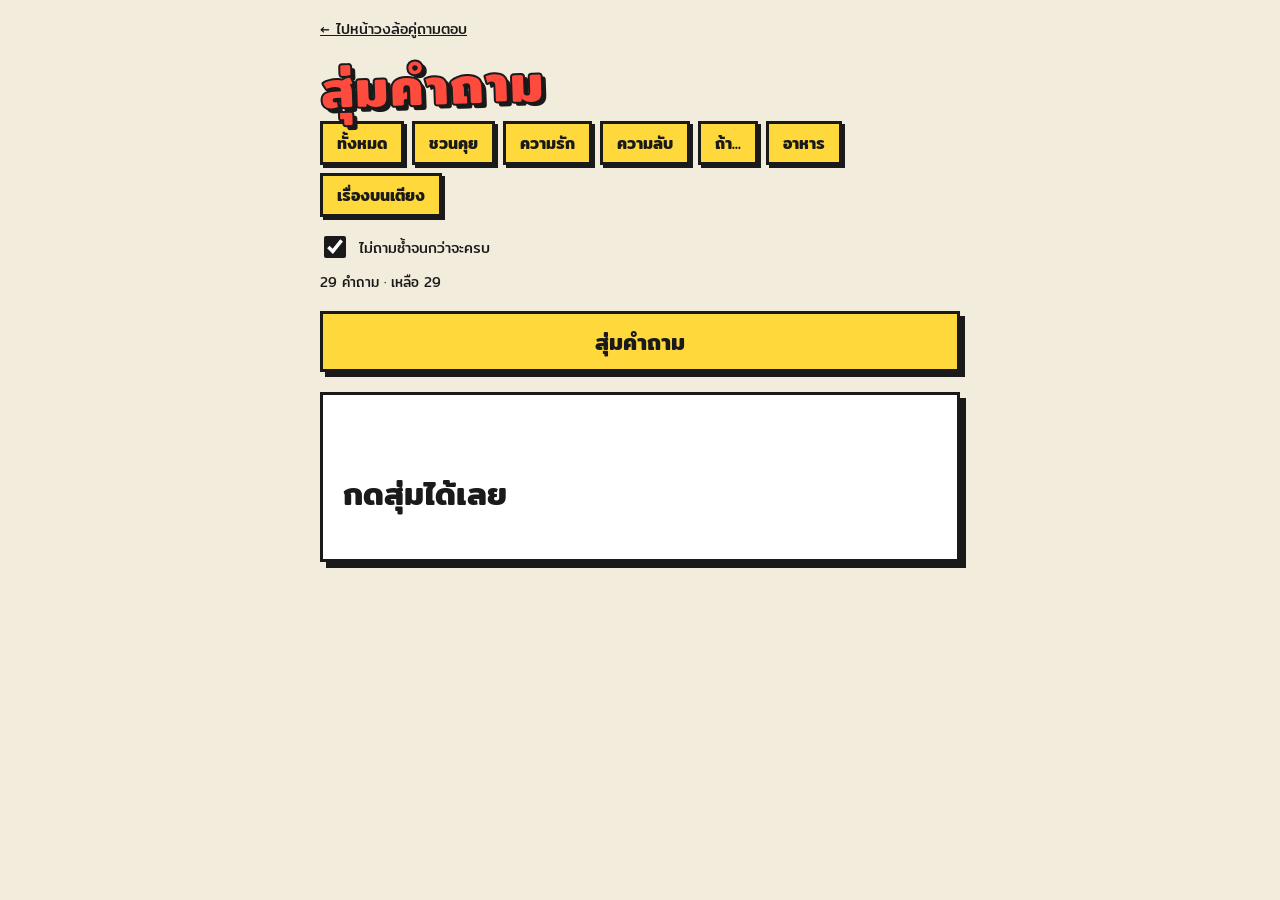
==== questions/index.html @ 6923c89b "test" ====
<!DOCTYPE html>
<html lang="th">

<head>
    <meta charset="utf-8">
    <meta name="viewport" content="width=device-width, initial-scale=1, viewport-fit=cover">
    <meta name="theme-color" content="#f2ecdc">
    <title>สุ่มคำถาม</title>
    <link href="https://fonts.googleapis.com/css2?family=Mitr:wght@400;600&display=swap" rel="stylesheet">
    <link rel="stylesheet" href="../assets/css/base.css?v=6">
    <link rel="stylesheet" href="../assets/css/questions.css?v=7">
</head>

<body>
    <main class="q">
        <nav><a href="../">← ไปหน้าวงล้อคู่ถามตอบ</a></nav>
        <h1>สุ่มคำถาม</h1>
        <div id="chips"></div>
        <label class="ck"><input type="checkbox" id="norep" checked> ไม่ถามซ้ำจนกว่าจะครบ</label>
        <p id="info"></p>
        <button id="go" disabled>สุ่มคำถาม</button>
        <section id="card">
            <small id="tag"></small>
            <div id="q">กดสุ่มได้เลย</div>
        </section>
    </main>
    <script type="module" src="../assets/js/questions/main.js?v=5"></script>
</body>

</html>
---- assets/css/base.css ----
:root {
  --ink: #1a1a1a;
  --paper: #f2ecdc;
  --yel: #ffd93b;
  --red: #ff4b3e;
}

* {
  box-sizing: border-box;
  -webkit-tap-highlight-color: transparent;
}

html {
  -webkit-text-size-adjust: 100%;
}

body {
  margin: 0;
  min-height: 100vh;
  min-height: 100dvh;
  background: var(--paper);
  color: var(--ink);
  font-family: 'Mitr', system-ui, sans-serif;
  touch-action: manipulation;
  -webkit-user-select: none;
  user-select: none;
  padding: max(16px, env(safe-area-inset-top)) max(16px, env(safe-area-inset-right)) max(16px, env(safe-area-inset-bottom)) max(16px, env(safe-area-inset-left));
}

h1 {
  font-size: clamp(2rem, 6vw, 3.4rem);
  line-height: 1;
  margin: 0 0 16px;
  transform: rotate(-2deg);
  color: var(--red);
  -webkit-text-stroke: 2px var(--ink);
  text-shadow: 4px 4px 0 var(--ink);
}

label {
  display: block;
  font-size: .9rem;
  margin-bottom: 4px;
}

.ck {
  display: flex;
  gap: 10px;
  align-items: center;
  margin: 4px 0;
  min-height: 36px;
  cursor: pointer;
}

.ck input {
  width: 22px;
  height: 22px;
  accent-color: var(--ink);
  flex: none;
}

#info {
  font-size: .85rem;
  margin: 6px 0 8px;
}

button {
  font: inherit;
  font-weight: 600;
  font-size: 1.4rem;
  min-height: 56px;
  background: var(--yel);
  color: var(--ink);
  border: 3px solid var(--ink);
  box-shadow: 5px 5px 0 var(--ink);
  padding: 10px 16px;
  margin-top: 10px;
  width: 100%;
  cursor: pointer;
  -webkit-appearance: none;
  appearance: none;
}

button:active:not(:disabled) {
  transform: translate(4px, 4px);
  box-shadow: 1px 1px 0 var(--ink);
}

button:disabled {
  background: #ccc;
  cursor: default;
}

button.small {
  font-size: .9rem;
  min-height: 44px;
  box-shadow: 3px 3px 0 var(--ink);
  background: #fff;
}

nav {
  margin-bottom: 10px;
}

nav a {
  color: var(--ink);
  font-size: .9rem;
}

@media (max-width: 760px) {
  h1 {
    margin-bottom: 10px;
  }
}

@media (max-height: 520px) and (orientation: landscape) {
  h1 {
    font-size: 1.8rem;
    margin-bottom: 8px;
    text-shadow: 3px 3px 0 var(--ink);
  }

  button {
    min-height: 46px;
    font-size: 1.15rem;
    margin-top: 6px;
  }
}
---- assets/css/questions.css ----
main.q {
  display: block;
  max-width: 640px;
  margin: 0 auto;
}

#chips {
  display: flex;
  flex-wrap: wrap;
  gap: 8px;
  margin: 4px 0 12px;
}

.chip {
  width: auto;
  min-height: 44px;
  font-size: 1rem;
  font-weight: 400;
  margin: 0;
  padding: 6px 14px;
  background: #fff;
  box-shadow: 3px 3px 0 var(--ink);
}

.chip[aria-pressed=true] {
  background: var(--yel);
  font-weight: 600;
}

#card {
  margin-top: 20px;
  border: 3px solid var(--ink);
  background: #fff;
  box-shadow: 6px 6px 0 var(--ink);
  padding: 20px;
  min-height: 170px;
  display: flex;
  flex-direction: column;
  justify-content: center;
  gap: 12px;
}

#tag {
  align-self: flex-start;
  background: var(--ink);
  color: var(--paper);
  padding: 2px 10px;
  font-size: .85rem;
  min-height: 1.4em;
}

#tag:empty {
  visibility: hidden;
}

#q {
  font-size: clamp(1.35rem, 5vw, 2rem);
  line-height: 1.4;
  font-weight: 600;
}

#card.roll #q {
  opacity: .45;
}
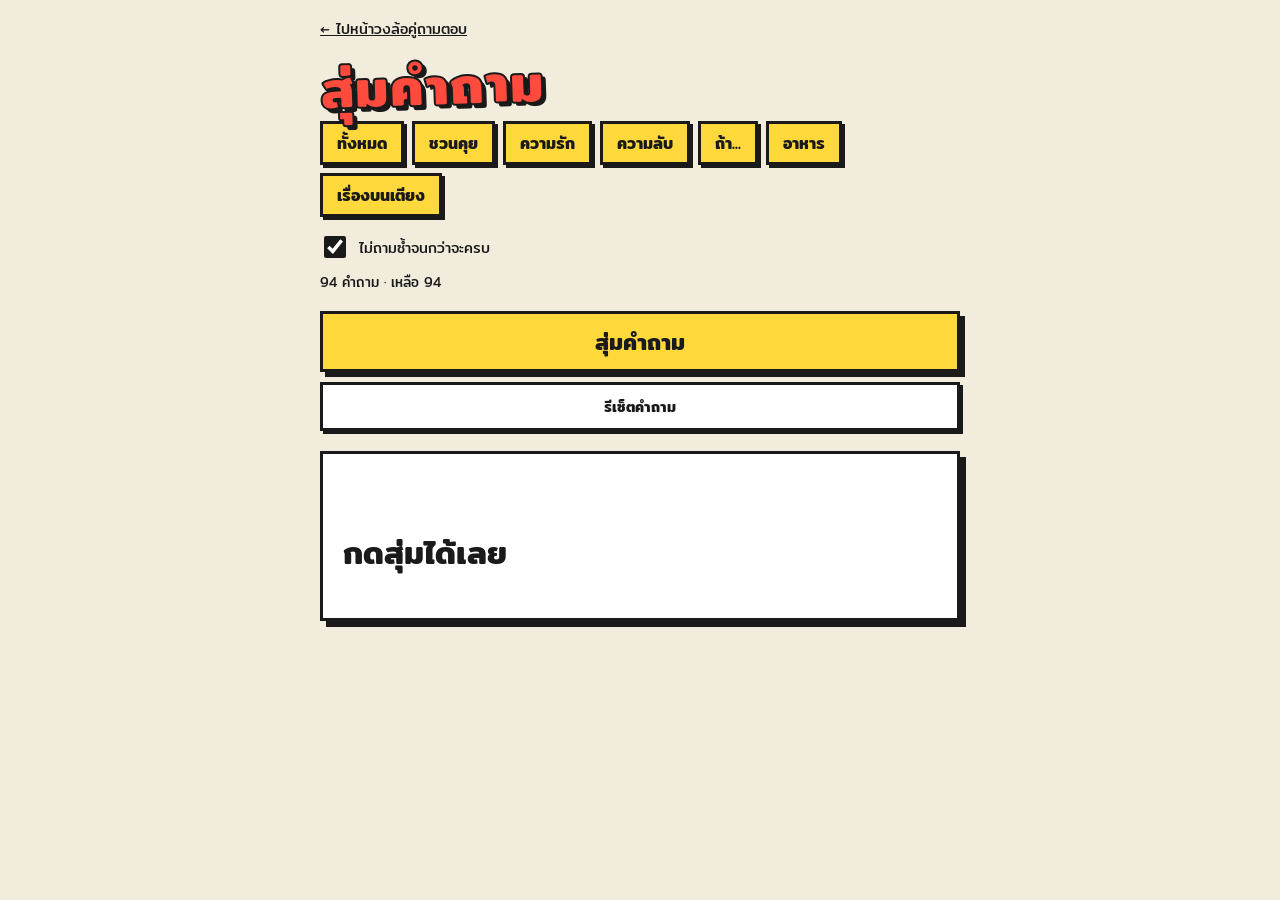
==== commit 083bee41: "feat: raise player limit to 12 and add question reset" ====
--- a/questions/index.html
+++ b/questions/index.html
@@ -19,12 +19,13 @@
         <label class="ck"><input type="checkbox" id="norep" checked> ไม่ถามซ้ำจนกว่าจะครบ</label>
         <p id="info"></p>
         <button id="go" disabled>สุ่มคำถาม</button>
+        <button id="reset" type="button" class="small">รีเซ็ตคำถาม</button>
         <section id="card">
             <small id="tag"></small>
             <div id="q">กดสุ่มได้เลย</div>
         </section>
     </main>
-    <script type="module" src="../assets/js/questions/main.js?v=5"></script>
+    <script type="module" src="../assets/js/questions/main.js?v=7"></script>
 </body>
 
 </html>
